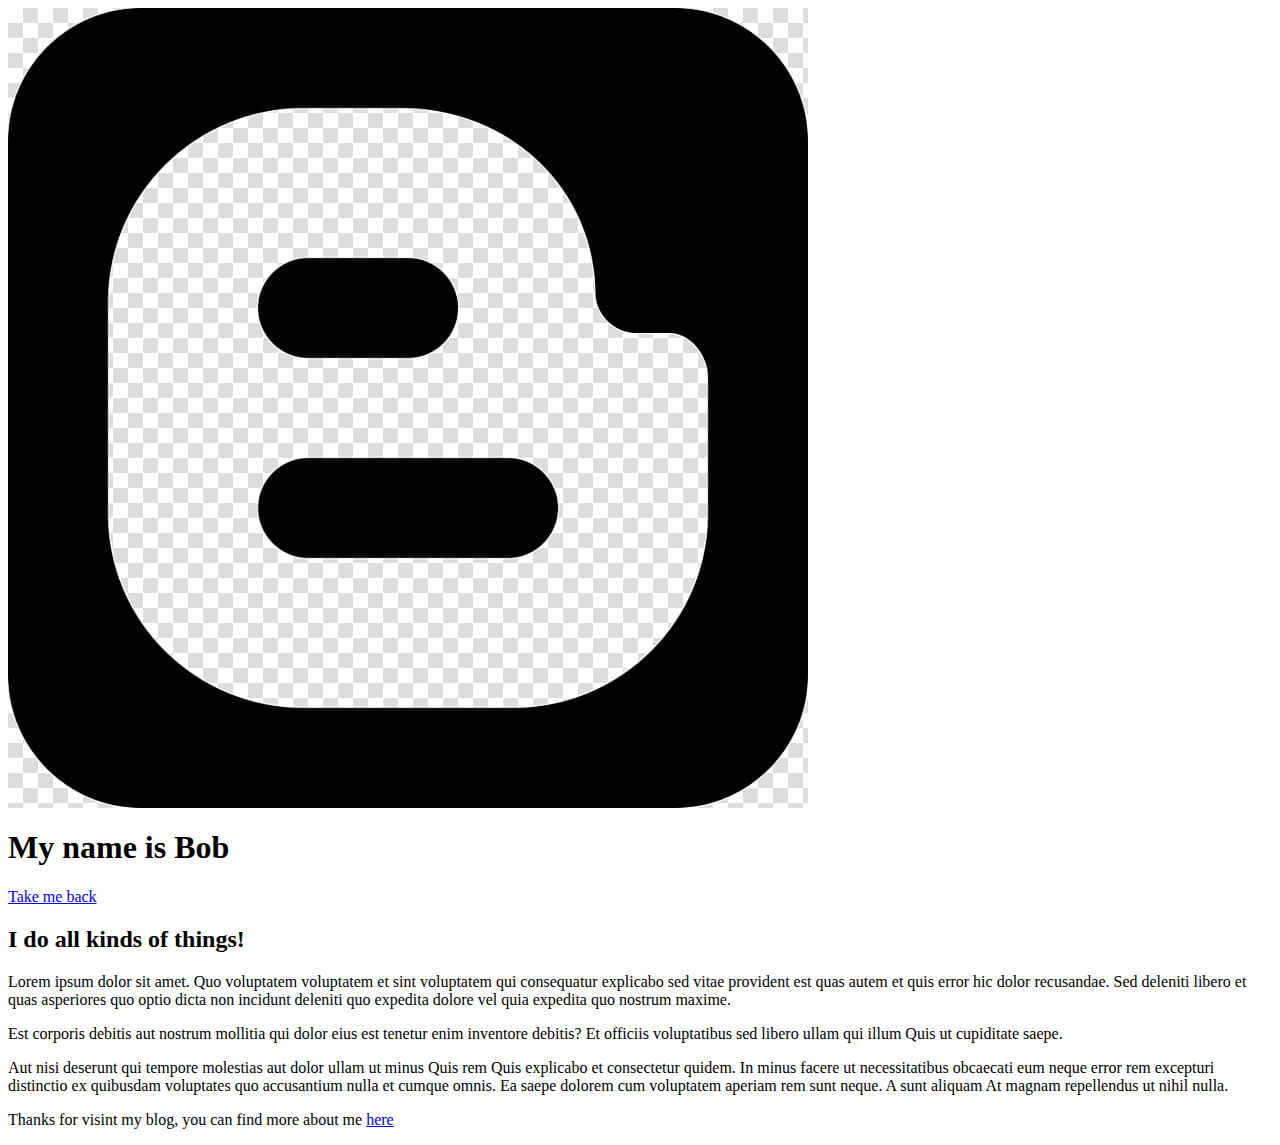
==== personal-blog-website/about.html @ a59dca32 "structure" ====
<html lang="en">
<head>
    <meta charset="UTF-8">
    <meta name="viewport" content="width=device-width, initial-scale=1.0">
    <title>About me</title>
</head>
<body>
    <div class="header">
        <div id="logo">
            <img src="media/blogger-logo.jpg" alt="blogger logo">
        </div>
        <div id="title">
            <h1>My name is Bob
            </h1>
        </div>
        <div id="back">
            <a href="index.html">Take me back</a>
        </div>
    </div>
    <div class="main-content">
        <h2>I do all kinds of things!</h2>
                <p>Lorem ipsum dolor sit amet. Quo voluptatem voluptatem et sint voluptatem qui
                     consequatur explicabo sed vitae provident est quas autem et quis error hic dolor recusandae.
                      Sed deleniti libero et quas asperiores quo optio dicta non incidunt deleniti quo 
                      expedita dolore vel quia expedita quo nostrum maxime. </p>
                <p>Est corporis debitis aut nostrum mollitia qui dolor eius est tenetur enim  inventore debitis?
                     Et officiis voluptatibus sed libero ullam qui illum Quis ut cupiditate saepe. </p>
                <p>Aut nisi deserunt qui tempore molestias aut dolor ullam ut minus Quis rem Quis explicabo et consectetur quidem.
                     In minus facere ut necessitatibus obcaecati eum neque error rem excepturi distinctio ex quibusdam voluptates quo accusantium nulla et cumque omnis.
                  Ea saepe dolorem cum voluptatem aperiam rem sunt neque. A sunt aliquam At magnam repellendus ut nihil nulla. </p>
    </div>
    <div class="footer">
        <p>Thanks for visint my blog, you can find more about me <a href="about.html">here</a></p>
    </div>
</body>
</html>
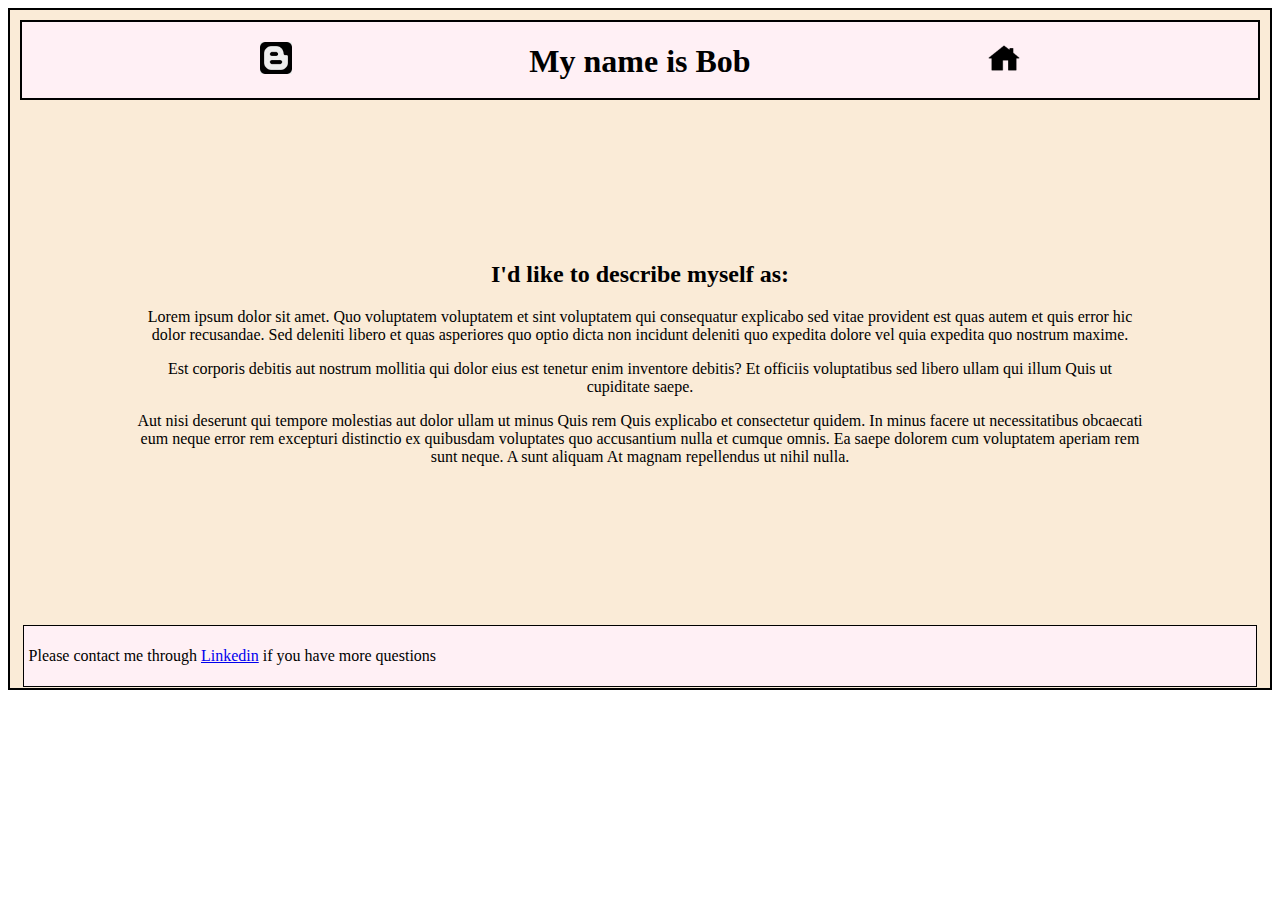
==== commit a21709f1: "font left" ====
--- a/personal-blog-website/about.html
+++ b/personal-blog-website/about.html
@@ -2,23 +2,29 @@
 <head>
     <meta charset="UTF-8">
     <meta name="viewport" content="width=device-width, initial-scale=1.0">
-    <title>About me</title>
+    <link rel="stylesheet" href="styles/about.css">
+    <title>About Myself</title>
 </head>
 <body>
-    <div class="header">
-        <div id="logo">
-            <img src="media/blogger-logo.jpg" alt="blogger logo">
+    <div class="container">
+        <div class="header">
+            <div id="logo">
+                <img id="h-logo" src="media/blogger-logo.jpg" alt="blogger logo">
+            </div>
+            <div id="title">
+                <h1>My name is Bob
+                </h1>
+            </div>
+            <div id="home">
+                 <a href="../index.html">
+                        <img id="home-logo" src="media/Home_Icon.svg.png" alt="home logo">
+                </a>
+            </div>
         </div>
-        <div id="title">
-            <h1>My name is Bob
-            </h1>
-        </div>
-        <div id="back">
-            <a href="index.html">Take me back</a>
-        </div>
-    </div>
-    <div class="main-content">
-        <h2>I do all kinds of things!</h2>
+        <div class="content">
+
+            <div id="main-content">
+                <h2>I'd like to describe myself as:</h2>
                 <p>Lorem ipsum dolor sit amet. Quo voluptatem voluptatem et sint voluptatem qui
                      consequatur explicabo sed vitae provident est quas autem et quis error hic dolor recusandae.
                       Sed deleniti libero et quas asperiores quo optio dicta non incidunt deleniti quo 
@@ -28,9 +34,17 @@
                 <p>Aut nisi deserunt qui tempore molestias aut dolor ullam ut minus Quis rem Quis explicabo et consectetur quidem.
                      In minus facere ut necessitatibus obcaecati eum neque error rem excepturi distinctio ex quibusdam voluptates quo accusantium nulla et cumque omnis.
                   Ea saepe dolorem cum voluptatem aperiam rem sunt neque. A sunt aliquam At magnam repellendus ut nihil nulla. </p>
+        
+             </div>
+             
+            </div>
+            <div class="footer">
+                <p>Please contact me through <a href="www.linkedin.com">Linkedin</a> if you have more questions</p>
+            </div>
     </div>
-    <div class="footer">
-        <p>Thanks for visint my blog, you can find more about me <a href="about.html">here</a></p>
-    </div>
+         
+            
+
+ 
 </body>
 </html>--- a/personal-blog-website/styles/about.css
+++ b/personal-blog-website/styles/about.css
@@ -0,0 +1 @@
+@import "blog-post.css"